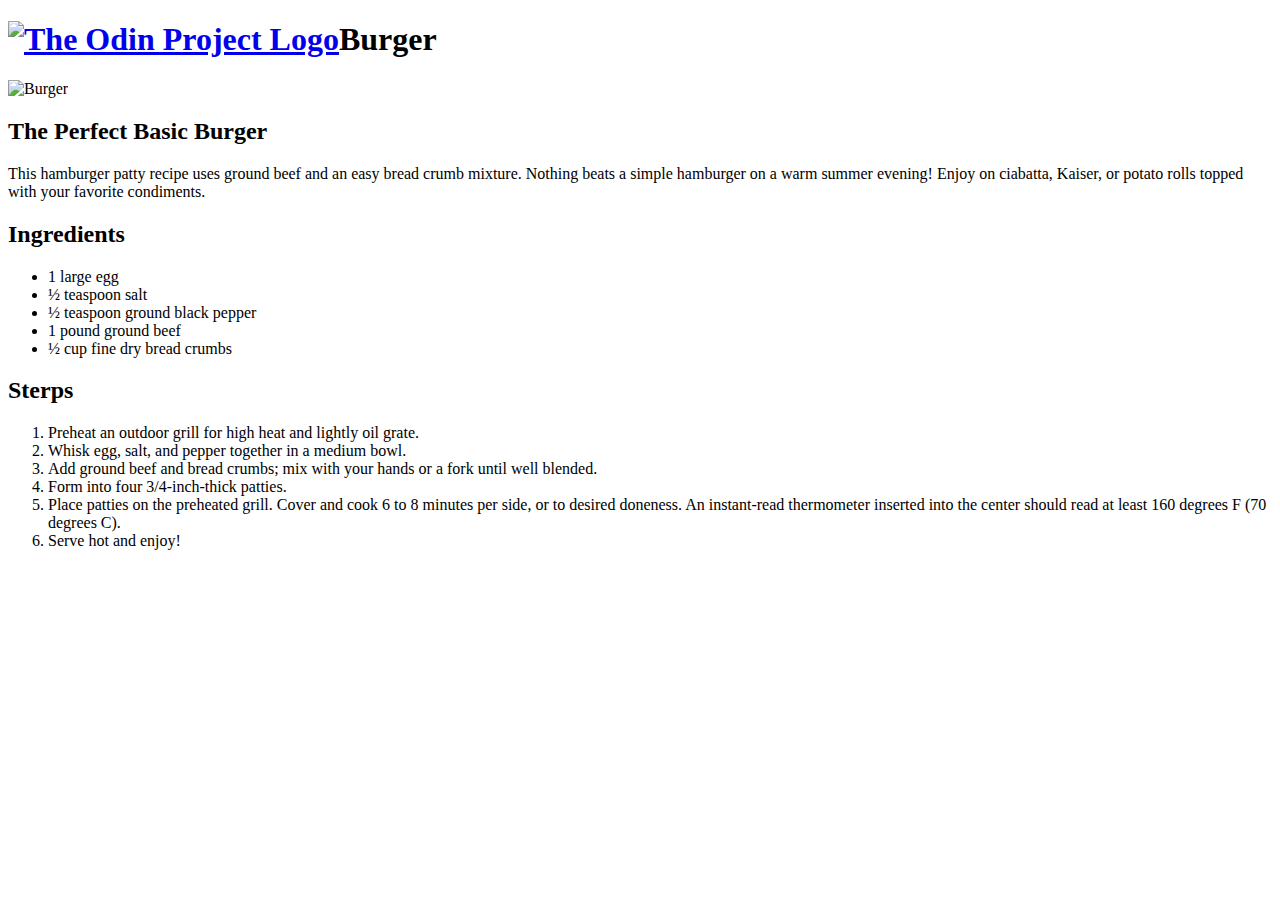
==== recipes/burger.html @ 5c29d4fb "Add new files in recipes/ and link them in index.html" ====
<!DOCTYPE html>
<html lang="en">

<head>
    <meta charset="UTF-8">
    <meta name="viewport" content="width=device-width, initial-scale=1.0">
    <link rel="shortcut icon" href="https://www.theodinproject.com/mstile-310x310.png" type="image/x-icon">
    <title>Burger</title>
</head>

<body>
    <h1><a href="../index.html"><img src="https://www.theodinproject.com/mstile-310x310.png" alt="The Odin Project Logo"
                height="50" width="50"></a>Burger</h1>
    <img src="https://www.allrecipes.com/thmb/8fe_5pLNz2eHcpknNhL52fdq5hE=/0x512/filters:no_upscale():max_bytes(150000):strip_icc():format(webp)/25473-the-perfect-basic-burger-DDMFS-4x3-56eaba3833fd4a26a82755bcd0be0c54.jpg"
        alt="Burger">

    <h2>The Perfect Basic Burger</h2>
    <p>This hamburger patty recipe uses ground beef and an easy bread crumb mixture. Nothing beats a simple hamburger on
        a warm summer evening! Enjoy on ciabatta, Kaiser, or potato rolls topped with your favorite condiments.</p>

    <h2>Ingredients</h2>
    <ul>
        <li>1 large egg</li>
        <li>½ teaspoon salt</li>
        <li>½ teaspoon ground black pepper</li>
        <li>1 pound ground beef</li>
        <li>½ cup fine dry bread crumbs</li>
    </ul>

    <h2>Sterps</h2>
    <ol>
        <li>Preheat an outdoor grill for high heat and lightly oil grate.</li>
        <li>Whisk egg, salt, and pepper together in a medium bowl.</li>
        <li>Add ground beef and bread crumbs; mix with your hands or a fork until well blended.</li>
        <li>Form into four 3/4-inch-thick patties.</li>
        <li>Place patties on the preheated grill. Cover and cook 6 to 8 minutes per side, or to desired doneness. An
            instant-read thermometer inserted into the center should read at least 160 degrees F (70 degrees C).</li>
        <li>Serve hot and enjoy!</li>
    </ol>
</body>

</html>
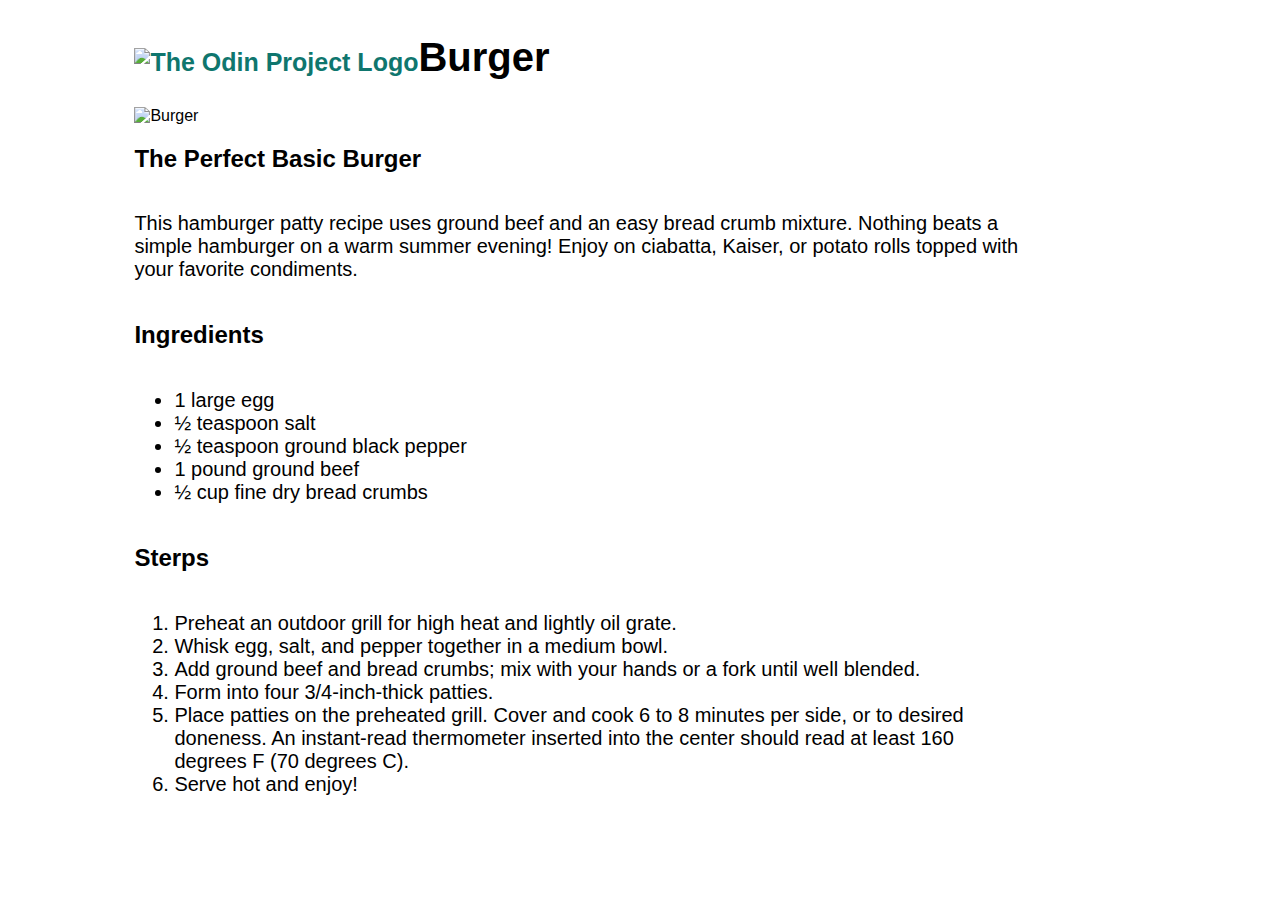
==== commit e4af4571: "Add new CSS file and update files to link to it" ====
--- a/recipes/burger.html
+++ b/recipes/burger.html
@@ -5,38 +5,38 @@
     <meta charset="UTF-8">
     <meta name="viewport" content="width=device-width, initial-scale=1.0">
     <link rel="shortcut icon" href="https://www.theodinproject.com/mstile-310x310.png" type="image/x-icon">
+    <link rel="stylesheet" href="../style.css">
     <title>Burger</title>
 </head>
 
 <body>
-    <h1><a href="../index.html"><img src="https://www.theodinproject.com/mstile-310x310.png" alt="The Odin Project Logo"
-                height="50" width="50"></a>Burger</h1>
-    <img src="https://www.allrecipes.com/thmb/8fe_5pLNz2eHcpknNhL52fdq5hE=/0x512/filters:no_upscale():max_bytes(150000):strip_icc():format(webp)/25473-the-perfect-basic-burger-DDMFS-4x3-56eaba3833fd4a26a82755bcd0be0c54.jpg"
-        alt="Burger">
-
-    <h2>The Perfect Basic Burger</h2>
-    <p>This hamburger patty recipe uses ground beef and an easy bread crumb mixture. Nothing beats a simple hamburger on
-        a warm summer evening! Enjoy on ciabatta, Kaiser, or potato rolls topped with your favorite condiments.</p>
-
-    <h2>Ingredients</h2>
-    <ul>
-        <li>1 large egg</li>
-        <li>½ teaspoon salt</li>
-        <li>½ teaspoon ground black pepper</li>
-        <li>1 pound ground beef</li>
-        <li>½ cup fine dry bread crumbs</li>
-    </ul>
-
-    <h2>Sterps</h2>
-    <ol>
-        <li>Preheat an outdoor grill for high heat and lightly oil grate.</li>
-        <li>Whisk egg, salt, and pepper together in a medium bowl.</li>
-        <li>Add ground beef and bread crumbs; mix with your hands or a fork until well blended.</li>
-        <li>Form into four 3/4-inch-thick patties.</li>
-        <li>Place patties on the preheated grill. Cover and cook 6 to 8 minutes per side, or to desired doneness. An
-            instant-read thermometer inserted into the center should read at least 160 degrees F (70 degrees C).</li>
-        <li>Serve hot and enjoy!</li>
-    </ol>
+    <div>
+        <h1><a href="../index.html"><img src="https://www.theodinproject.com/mstile-310x310.png" alt="The Odin Project Logo"
+                    height="50" width="50"></a>Burger</h1>
+        <img src="https://www.allrecipes.com/thmb/8fe_5pLNz2eHcpknNhL52fdq5hE=/0x512/filters:no_upscale():max_bytes(150000):strip_icc():format(webp)/25473-the-perfect-basic-burger-DDMFS-4x3-56eaba3833fd4a26a82755bcd0be0c54.jpg"
+            alt="Burger" width="400">
+        <h2>The Perfect Basic Burger</h2>
+        <p>This hamburger patty recipe uses ground beef and an easy bread crumb mixture. Nothing beats a simple hamburger on
+            a warm summer evening! Enjoy on ciabatta, Kaiser, or potato rolls topped with your favorite condiments.</p>
+        <h2>Ingredients</h2>
+        <ul>
+            <li>1 large egg</li>
+            <li>½ teaspoon salt</li>
+            <li>½ teaspoon ground black pepper</li>
+            <li>1 pound ground beef</li>
+            <li>½ cup fine dry bread crumbs</li>
+        </ul>
+        <h2>Sterps</h2>
+        <ol>
+            <li>Preheat an outdoor grill for high heat and lightly oil grate.</li>
+            <li>Whisk egg, salt, and pepper together in a medium bowl.</li>
+            <li>Add ground beef and bread crumbs; mix with your hands or a fork until well blended.</li>
+            <li>Form into four 3/4-inch-thick patties.</li>
+            <li>Place patties on the preheated grill. Cover and cook 6 to 8 minutes per side, or to desired doneness. An
+                instant-read thermometer inserted into the center should read at least 160 degrees F (70 degrees C).</li>
+            <li>Serve hot and enjoy!</li>
+        </ol>
+    </div>
 </body>
 
 </html>--- a/style.css
+++ b/style.css
@@ -0,0 +1,30 @@
+* {
+    font-family: Arial, Helvetica, sans-serif;
+    text-decoration: none;
+    align-items: left;
+    background-color: white;
+}
+
+h1 {
+    font-size: 40px;
+}
+
+div {
+    display: grid;
+    place-items: left;
+    margin-left: 10%;
+    margin-right: 20%;
+}
+
+p, ul, ol {
+    font-size: 20px;
+}
+
+a {
+    color: rgba(15,118,110,255);
+    font-size: 25px;
+}
+
+a:hover {
+    color: black;
+}